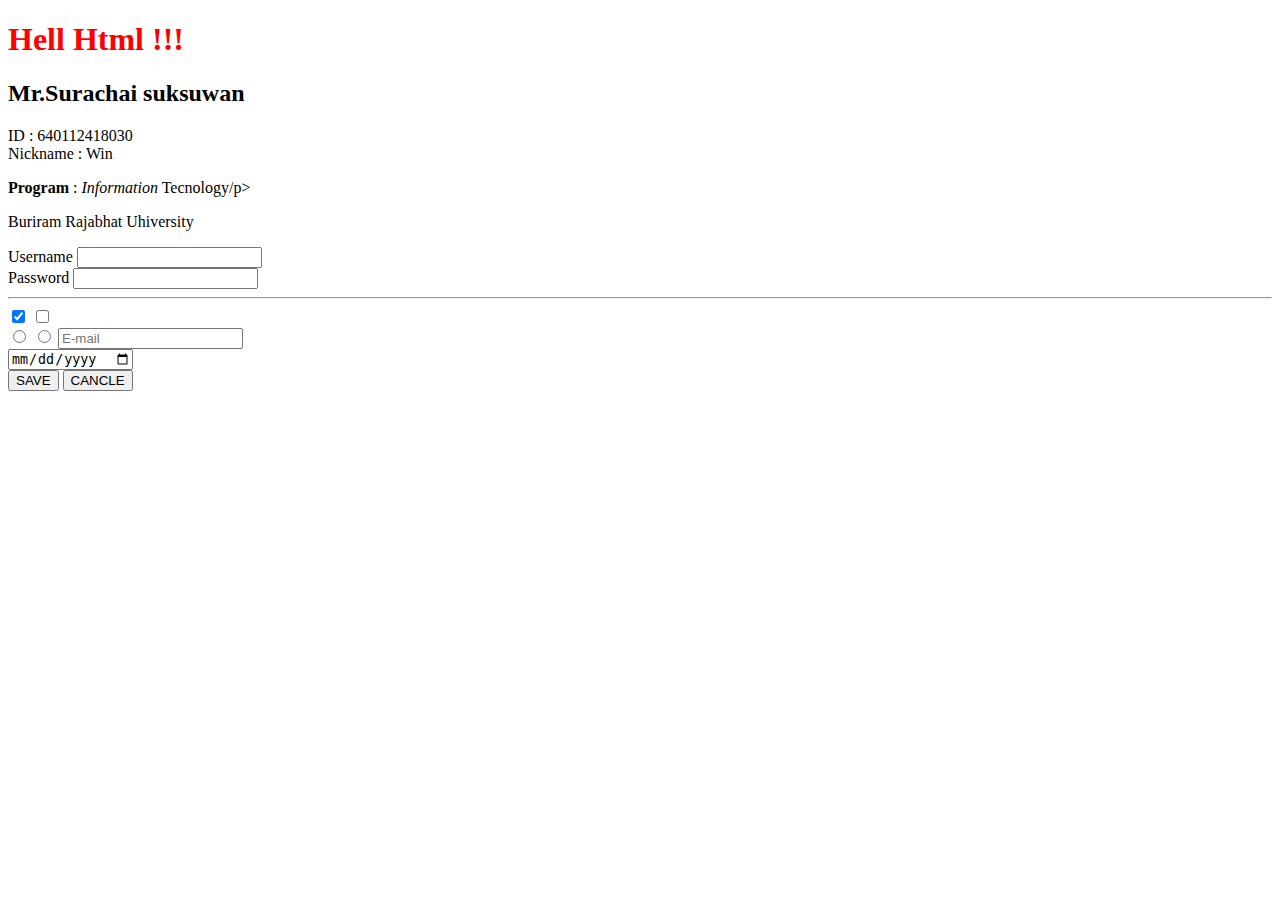
==== LAB-1/index.html @ f0a27828 "Add files via upload" ====
<!DOCTYPE html>
<html lang="en">
<head>
    <meta charset="UTF-8">
    <meta http-equiv="X-UA-Compatible" content="IE=edge">
    <meta name="viewport" content="width=device-width, initial-scale=1.0">
    <title>Document</title>

    <link rel="stylesheet" href="style.css">
</head>
<body>
    <h1 style="color:red ;" >Hell Html !!!</h1>
    <h2 class="blue">Mr.Surachai suksuwan</h2>
    <p class="blue" id="bold">
        ID : 640112418030 <br />
        Nickname : Win
    </p>
    <p><strong>Program</strong> : <i>Information</i> Tecnology/p>
    <p>Buriram Rajabhat <span class="red">Uhiversity</span></p>

    <!--day2-->
    <from action="#" method="get"
    <labal>Username</labal>
    <input type="text" id="in1" name="user" required />
    <br />
    <label>Password</label>
    <input type="password" id="in2" name="pass" />
    <hr />
    <input type="checkbox"  name="ch1" checked />
    <input type="checkbox"  name="ch2" />
    <input type="hidden"/>
    <br/>


    <input type="radio" name="rad1" />
    <input type="radio" name="rad1" />


    <input type="email" placeholder="E-mail" /><br />
    <input type="date" /><br/>
    
    <button type="submit">SAVE</button>
    <button type="reset">CANCLE</button>
    </form>
</body>
</html>
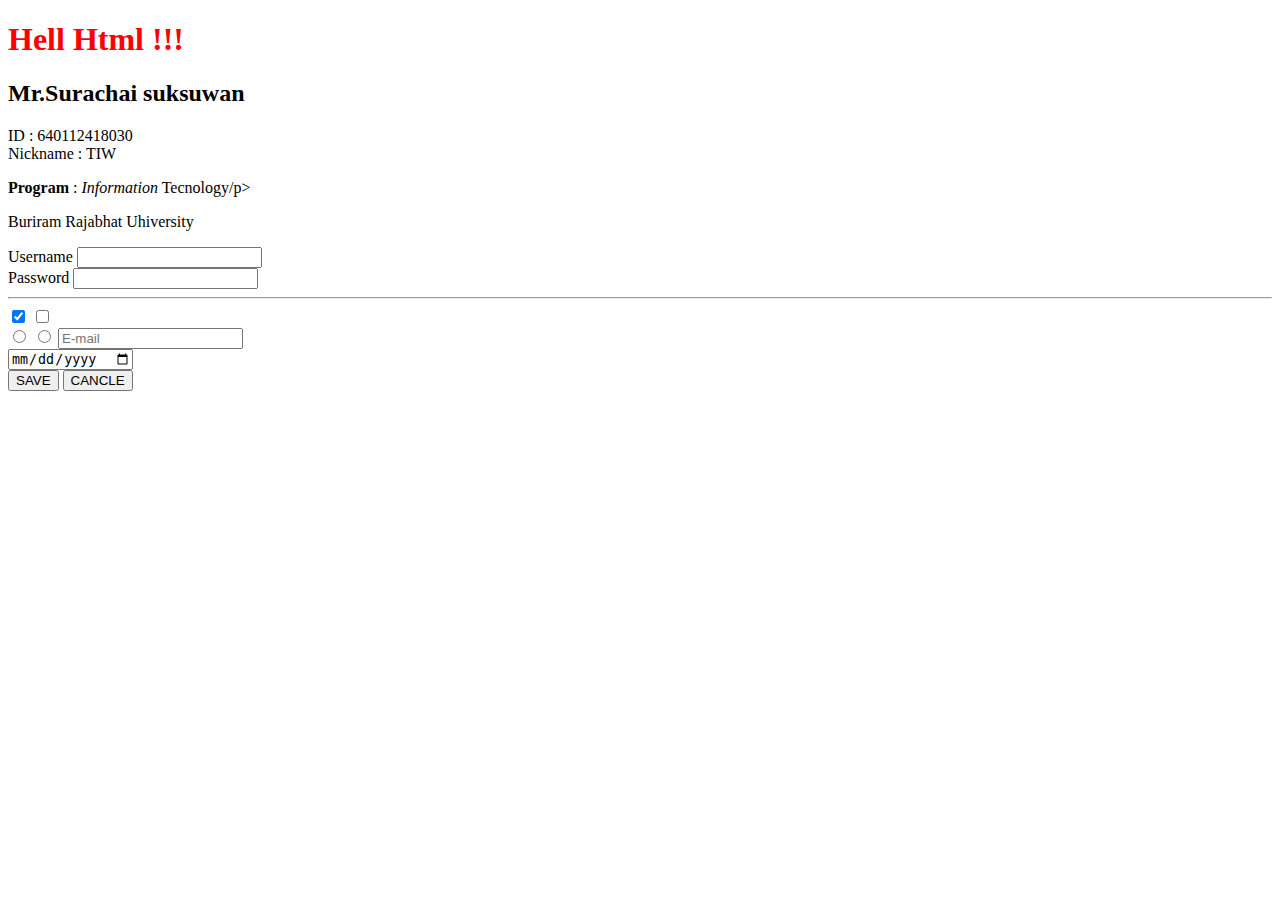
==== commit da7b0d8a: "Update index.html" ====
--- a/LAB-1/index.html
+++ b/LAB-1/index.html
@@ -13,7 +13,7 @@
     <h2 class="blue">Mr.Surachai suksuwan</h2>
     <p class="blue" id="bold">
         ID : 640112418030 <br />
-        Nickname : Win
+        Nickname : TIW
     </p>
     <p><strong>Program</strong> : <i>Information</i> Tecnology/p>
     <p>Buriram Rajabhat <span class="red">Uhiversity</span></p>
